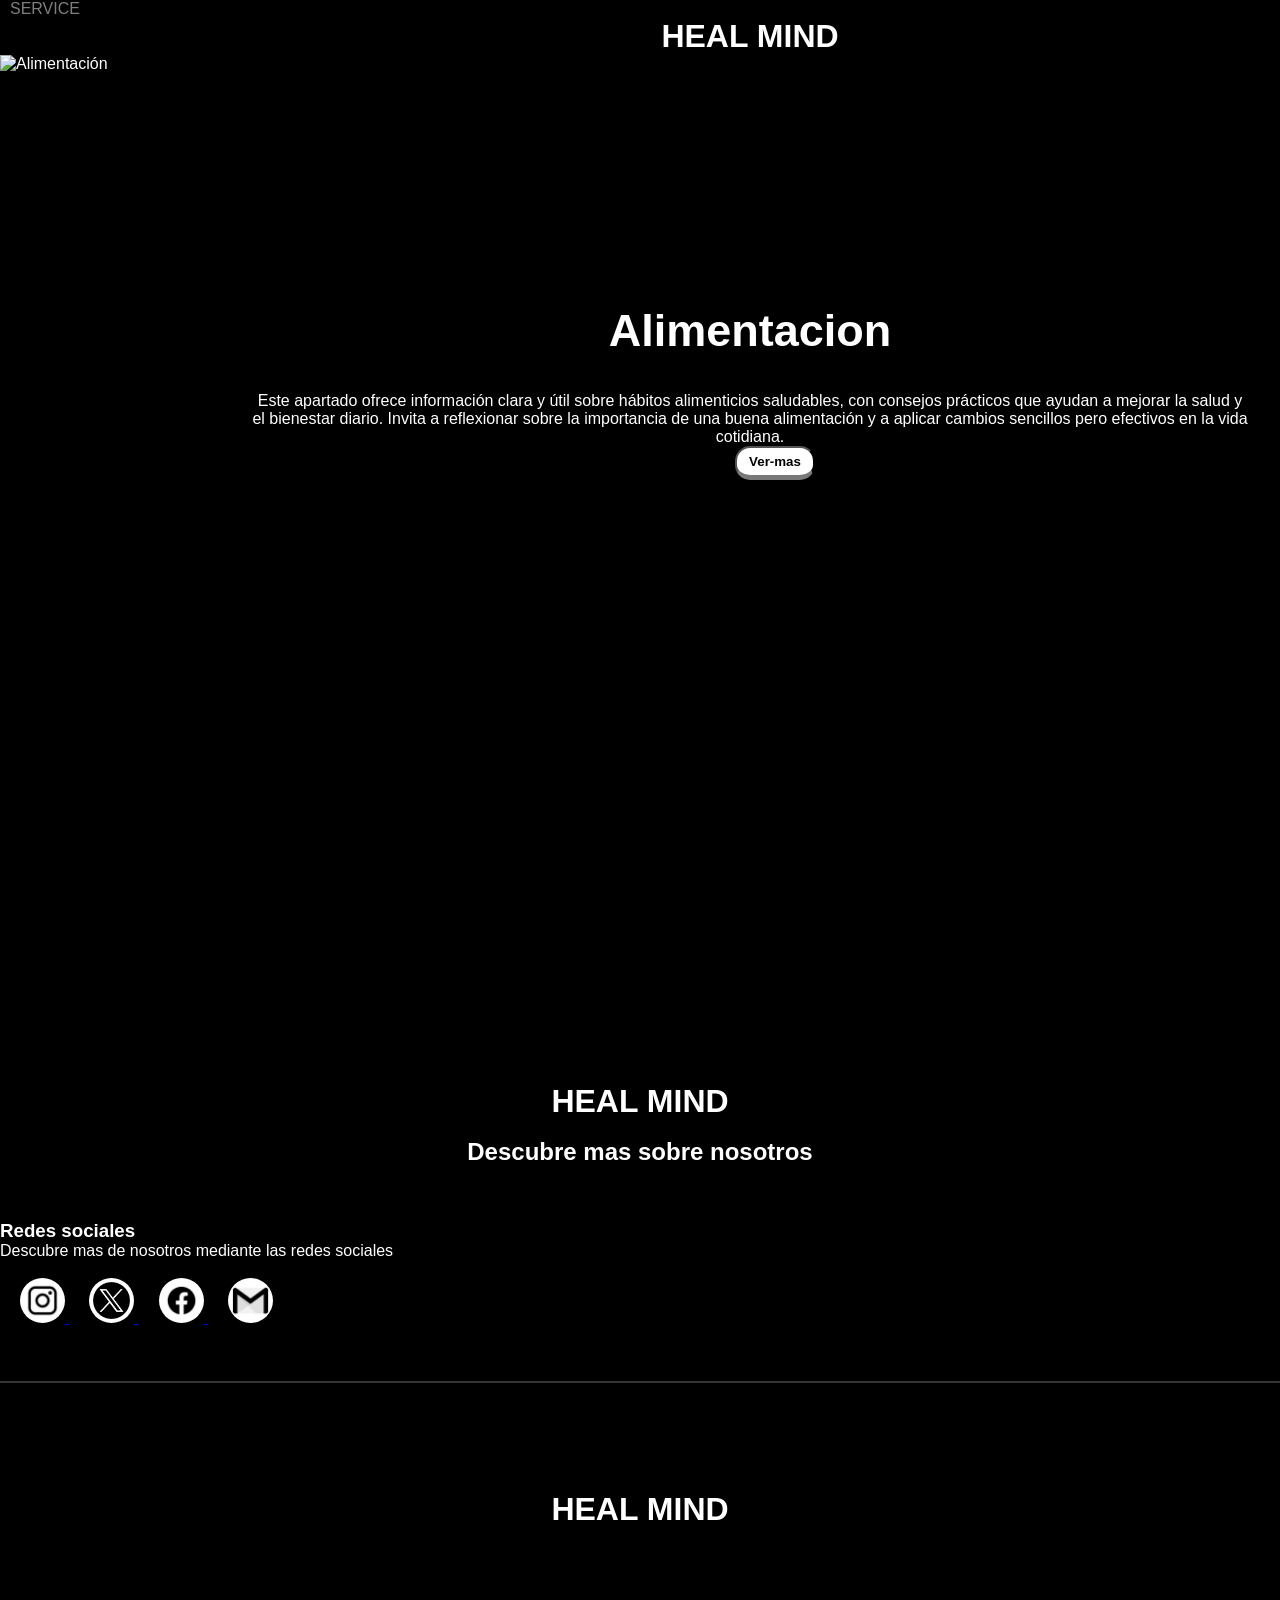
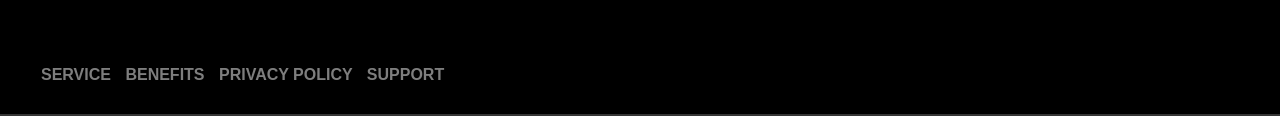
==== HEAL MIND/HEAL-MIND/12.html @ 6f93a359 "cambio de imagenes" ====
<!DOCTYPE html>
<html lang="es">
<head>
    <meta charset="UTF-8">
    <meta name="viewport" content="width=device-width, initial-scale=1.0">
    <title>Diseño Simple</title>
    <link rel="stylesheet" href="12.css">
    <link rel="stylesheet" href="HEAL-MIND.html">
    <link rel="stylesheet" href="HEAL.MIND.php">

    
    
    
</head>
<body>





<div class="slider-box">
    <div>
        <a class="Contacto" style="color: rgba(180, 180, 180, 0.699)" href="SERVICE.html">SERVICE</a>
        <center><h1 class="">HEAL MIND</h1></center>
    </div>
        
   
    
    <ul>
        <li>
            <img src="alimentacion.jpg" alt="Alimentación">
            <div class="texto">
                <h2>Alimentacion</h2>
                 <p>
               Este apartado ofrece información clara y útil sobre hábitos alimenticios saludables, con consejos prácticos que ayudan a mejorar la salud y el bienestar diario. Invita a reflexionar sobre la importancia de una buena alimentación y a aplicar cambios sencillos pero efectivos en la vida cotidiana.
            </p>
            <a href="alimentacion.html"><button class="Ver_mas">Ver-mas</button></a>
            </div>
           
        </li>
        <li>
            <img src="psicologiA.JPG"Psicología">
            <div class="texto">
                <h2>psicologia</h2>
                 <p>
             En esta sección se exploran temas relacionados con la mente, las emociones y el comportamiento humano. Su contenido busca generar comprensión, autocuidado y crecimiento personal, motivando al lector a conocer más sobre la importancia de la salud mental.
             <a href="psicologico.html"><button class="Ver_mas">Ver mas </button></a>
            </p>
            </div>
           
        </li>
        <li>
            <img src="ejercicioss.JPG"Ejercicios">
            <div class="texto">
                <h2>Ejercicios</h2>
                 <p>
                Este apartado presenta rutinas y recomendaciones físicas fáciles de realizar, adaptadas a diferentes niveles. Su objetivo es fomentar la actividad física de manera constante, mostrando que el ejercicio es una herramienta clave para mantener una vida saludable.
                <a href="ejercicio.html"><button class="Ver_mas">Ver mas </button></a>
            </p>
            </div>
           
        </li>
        <li>
            <img src="libro.JPG" alt="Libros">
            <div class="texto">
                <h2>Libros</h2>
                 <p>
                La sección de libros invita a descubrir lecturas interesantes y enriquecedoras, con descripciones atractivas que despiertan la curiosidad del lector. Está pensada para motivar el gusto por la lectura y el aprendizaje, ofreciendo contenidos que inspiran y aportan conocimiento.
                    <a href="libros.html"><button class="Ver_mas">Ver mas </button></a>
            </p>
            </div>
           
        </li>
    </ul>
      

</div>

<br>
<br>

<center>
       
</center>
    

    <br>
    <br>
    <br>
    <br>
    <br>
    <br>
    <br>
    <br>
   

<div class="Adicional">
<center>
    <h1>HEAL MIND</h1>
    <br>

     
    <h2>Descubre mas sobre nosotros</h2>
   
  
</center>
</div>
<br>
<br>
<br>
<div>
    <h3>Redes sociales</h3>
    <p>Descubre mas de nosotros mediante las redes sociales</p>
    <br>
    <a href="https://www.instagram.com/heal_mind.oficial/">
    <img class="Paginas" src="instagram icon.jpg" alt="Instagram">
    </a>
    <a href="https://x.com/HEALMIND_col">
    <img class="Paginas" src="Twitter.jpg" alt="Twitter">
    </a>
    <a href="https://www.facebook.com/profile.php?id=61586517039265">
        <img class="Paginas" src="descarga (3).jpg" alt="facebook">
    </a>
    <a href="healdmind14@gmail.com ">
        <img class="Paginas" src="Gmail.jpg" alt="Gmail">
    </a>
</div>
<br>
<br>
<br>
 <hr class="linea-color ">
<br>
<br>
<br>
<br>
<br>
<br>

<center><h1>HEAL MIND</h1></center>
<br>
<br>
<br>
<br>
<br>
<br>

<nav>

    <header class="menu">

<div>
    <a class="Contacto" style="color: rgba(180, 180, 180, 0.699)" href="SERVICE.html">SERVICE</a>
<a class="Contacto" style="color: rgba(180, 180, 180, 0.699)" href="BENEFITS.html">BENEFITS</a>
<a class="Contacto" style="color: rgba(180, 180, 180, 0.699)" href="PRIVACY_POLICY.html">PRIVACY POLICY</a>
<a class="Contacto" style="color: rgba(180, 180, 180, 0.699)" href="SUPPORT.html">SUPPORT</a>

</div>


</header>
    <hr class="linea-color ">
</nav>


    
<script src="12.js"></script>
</body>
</html>
---- HEAL MIND/HEAL-MIND/12.css ----
* {
    margin: 0;
    padding: 0;
    box-sizing: border-box;
    font-family: Arial, Helvetica, sans-serif;
}

body {
    background-color: #000000;
    color: #fff;
    }

.titulo {
    text-align: center;
    font-size: 40px;
    padding-top: 50px;
}

.slider-box {
    width: 1500px;
    height: auto;
    margin: auto 0;
    overflow: hidden;

    
}

.slider-box ul {
    display: flex;
    padding: 0;
    width: 400%;
    animation: slide 20s infinite alternate ease-in-out;

}

.slider-box li {
    width: 100%;
    list-style: none;
    position: relative;
}

.texto {
    position: absolute;
    text-align: center;
    padding: 0 250px;
    top: 250px;
    color: #FFFFFF;
}

.texto h2 {
    font-size: 45px;
    margin-bottom: 35px;

}

.slider-box img {
    width: 100%;
}


@keyframes slide {
    0% {margin-left: 0;}
    20% {margin-left: 0;}
    
    25% {margin-left: -100%;}
    45% {margin-left: -100%;}

    50% {margin-left: -200%;}
    70% {margin-left: -200%;}

    75% {margin-left: -300%;}
    100% {margin-left: -300%;}
    

}

.menu {
    display: flex;
    text-align: center;
    gap: 30px;
    padding: 30px;
   
    font-weight: bold;
    margin-left:1px;
   
    
}



.hero {
    display: flex;
    justify-content: center;
    background-color: rgb(255, 255, 255);
    padding: 15px;
}

.hero img {
    max-width: 100%;
    height: auto;
}


.contenedor-tarjetas {
    display: flex;
    justify-content: center;
    gap: 20px;
    padding: 20px;
}



.indicadores {
    display: flex;
    justify-content: center;
    gap: 60px;
    padding: 15px;
    margin-right: 150px;
    display: flex;
    justify-content: center;
    gap: 15px;
    padding: 10px;
    font-weight: bold;
}


.indicador {
    background-color: white;
    width: 50px;
    height: 15px;
    border-radius: 10px;
    margin-left: 150px;
    display: flex;
    justify-content: center;
    gap: 15px;
    padding: 10px;
    font-weight: bold;
    color: #111;
}


.Contacto {
    text-decoration: none;
    margin-left: 10px;
}

.Logo {
    width: 50px;

}

.Paginas{
    width: 45px;
    border-radius: 30px;
    margin-left: 20px;
    }



.Ver_mas {
    background-color: white;
    font-weight: bold;
    color: black;
    padding: 6px 12px;
    border-radius: 15px;
    border-bottom: 5px solid rgba(78, 78, 78, 0.753);
    text-decoration: none;
    margin-left: 50px;
    gap: 50px;
   }

   
   .linea-color {
  border: none; 
  height: 2px; 
  background-color: #353535; 
}

.Redes_Sociales {
    margin-left: 50px;
}

.Seccion {
    text-decoration: none;
    color: white;
    margin-left: 600px;
    background-color: #797979;
    border-radius: 10px;


}
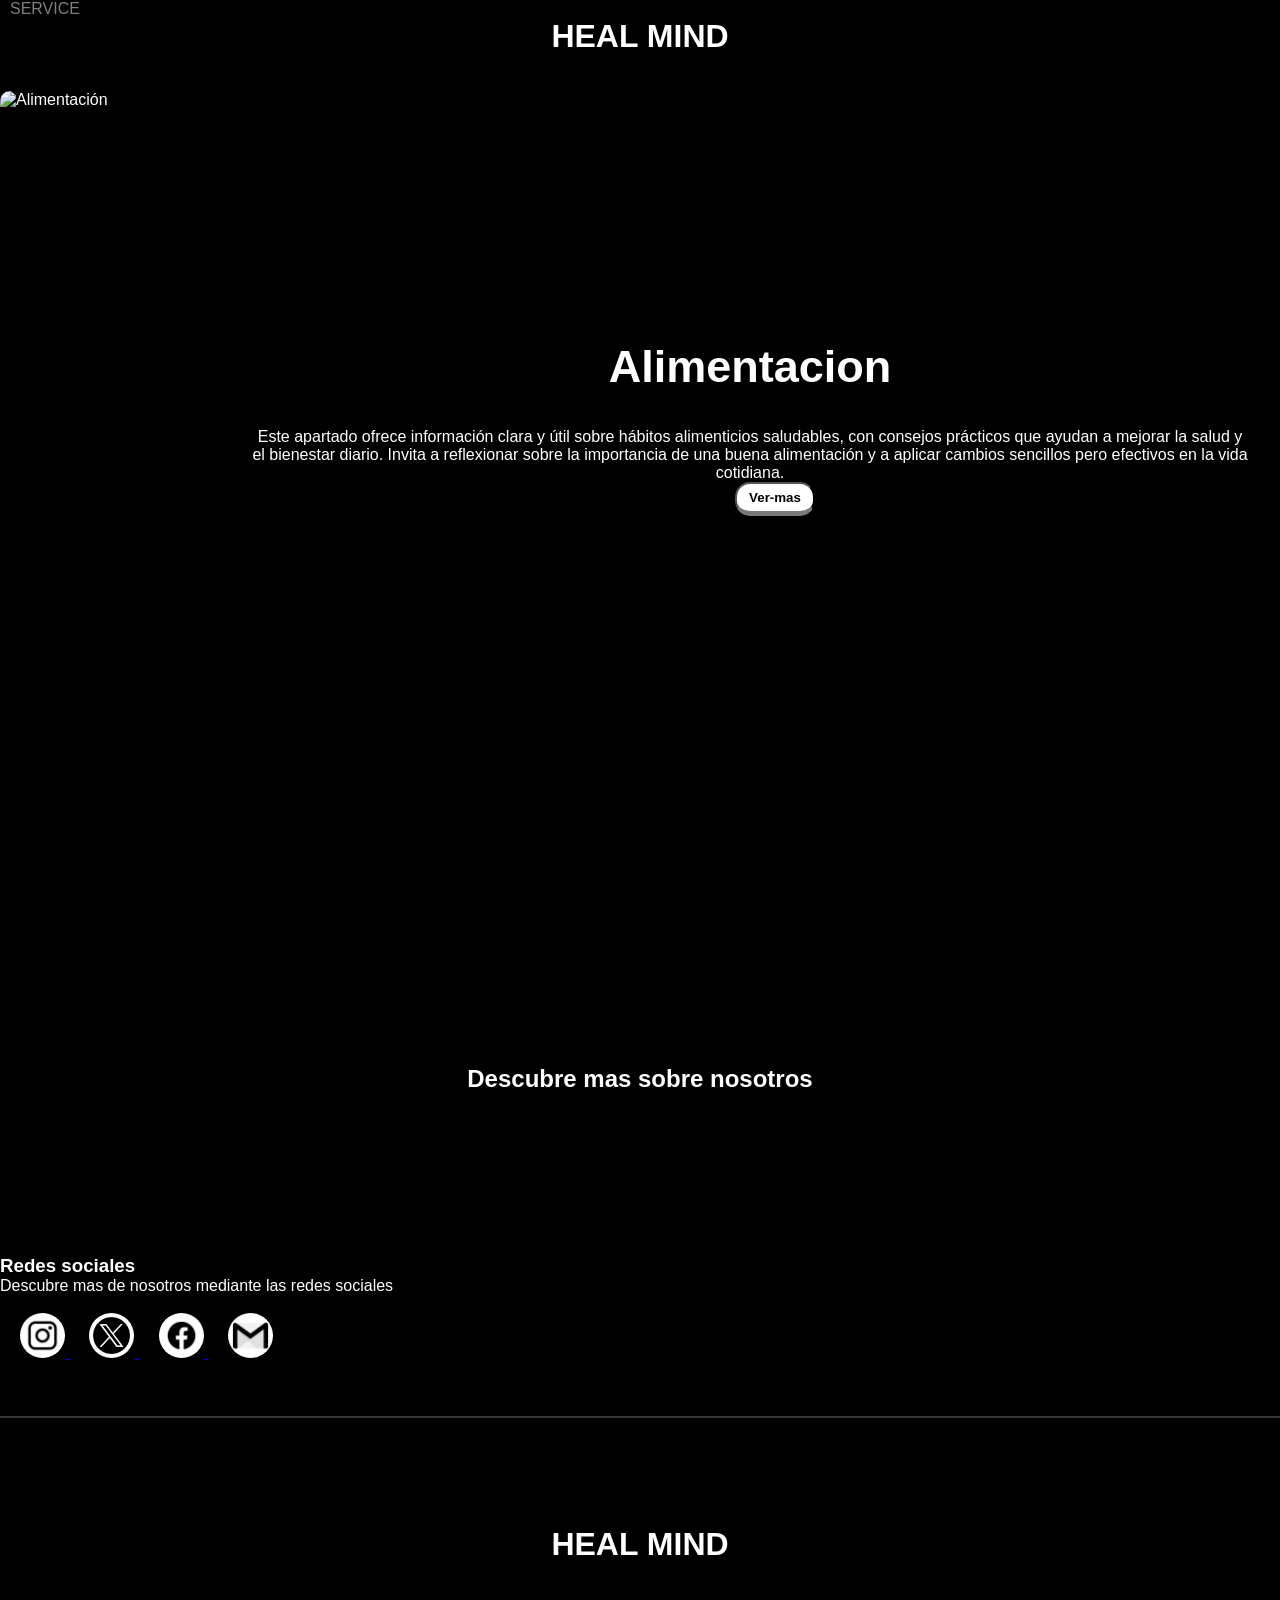
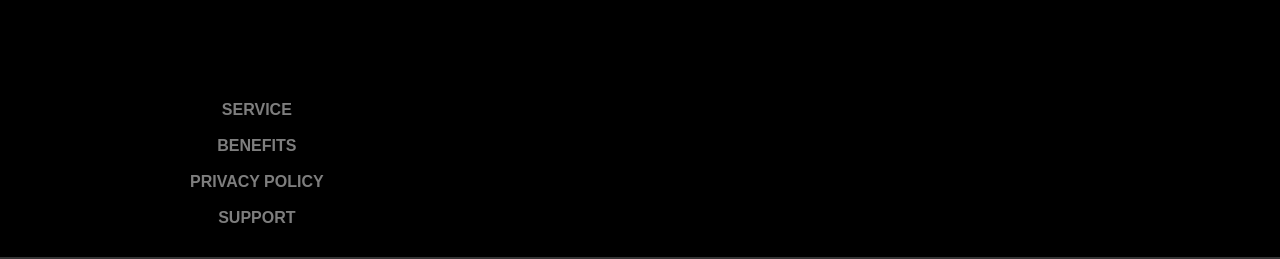
==== commit b1956690: "decoracion y arreglos de pagina" ====
--- a/HEAL MIND/HEAL-MIND/12.html
+++ b/HEAL MIND/HEAL-MIND/12.html
@@ -15,16 +15,15 @@
 <body>
 
 
-
-
-
-<div class="slider-box">
     <div>
         <a class="Contacto" style="color: rgba(180, 180, 180, 0.699)" href="SERVICE.html">SERVICE</a>
         <center><h1 class="">HEAL MIND</h1></center>
     </div>
-        
-   
+
+<br>
+<br>
+<div class="slider-box">
+
     
     <ul>
         <li>
@@ -88,15 +87,12 @@
     <br>
     <br>
     <br>
-    <br>
-    <br>
-    <br>
-    <br>
+
    
 
 <div class="Adicional">
 <center>
-    <h1>HEAL MIND</h1>
+ 
     <br>
 
      
@@ -108,6 +104,13 @@
 <br>
 <br>
 <br>
+<br>
+<br>
+<br>
+<br>
+<br>
+<br>
+
 <div>
     <h3>Redes sociales</h3>
     <p>Descubre mas de nosotros mediante las redes sociales</p>
@@ -140,18 +143,24 @@
 <br>
 <br>
 <br>
+
+<nav>
 <br>
 <br>
 <br>
-
-<nav>
 
     <header class="menu">
 
 <div>
     <a class="Contacto" style="color: rgba(180, 180, 180, 0.699)" href="SERVICE.html">SERVICE</a>
+    <br>
+    <br>
 <a class="Contacto" style="color: rgba(180, 180, 180, 0.699)" href="BENEFITS.html">BENEFITS</a>
+  <br>
+    <br>
 <a class="Contacto" style="color: rgba(180, 180, 180, 0.699)" href="PRIVACY_POLICY.html">PRIVACY POLICY</a>
+  <br>
+    <br>
 <a class="Contacto" style="color: rgba(180, 180, 180, 0.699)" href="SUPPORT.html">SUPPORT</a>
 
 </div>
--- a/HEAL MIND/HEAL-MIND/12.css
+++ b/HEAL MIND/HEAL-MIND/12.css
@@ -23,7 +23,7 @@
     height: auto;
     margin: auto 0;
     overflow: hidden;
-
+ border-radius: 10px;
     
 }
 
@@ -32,7 +32,7 @@
     padding: 0;
     width: 400%;
     animation: slide 20s infinite alternate ease-in-out;
-
+ 
 }
 
 .slider-box li {
@@ -83,7 +83,7 @@
     padding: 30px;
    
     font-weight: bold;
-    margin-left:1px;
+    margin-left: 150px;
    
     
 }
@@ -169,6 +169,7 @@
     text-decoration: none;
     margin-left: 50px;
     gap: 50px;
+    
    }
 
    
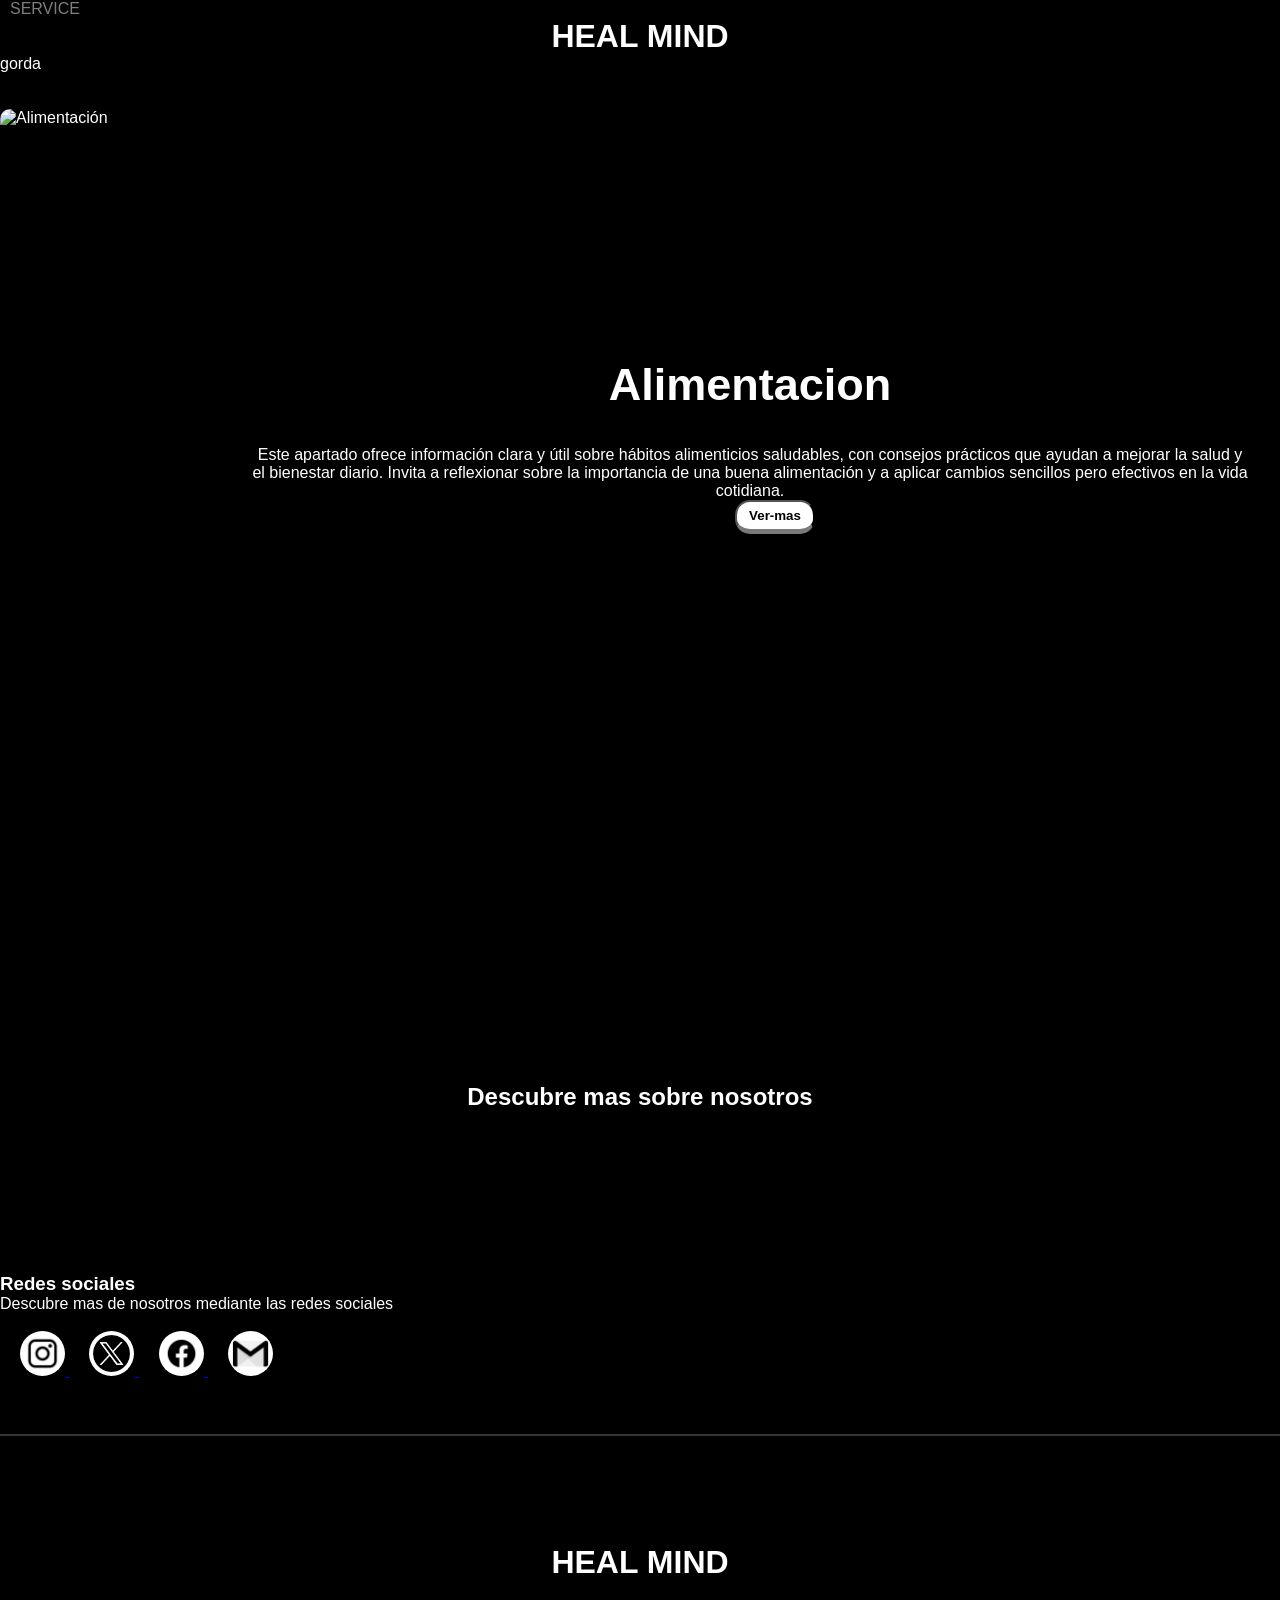
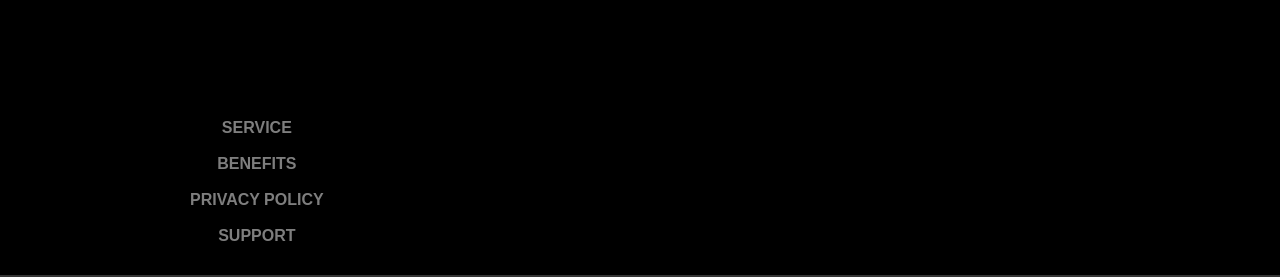
==== commit f4d4a5be: "cambie una p" ====
--- a/HEAL MIND/HEAL-MIND/12.html
+++ b/HEAL MIND/HEAL-MIND/12.html
@@ -3,7 +3,7 @@
 <head>
     <meta charset="UTF-8">
     <meta name="viewport" content="width=device-width, initial-scale=1.0">
-    <title>Diseño Simple</title>
+    <title>HEAL MIND - Inicio</title>
     <link rel="stylesheet" href="12.css">
     <link rel="stylesheet" href="HEAL-MIND.html">
     <link rel="stylesheet" href="HEAL.MIND.php">
@@ -20,6 +20,7 @@
         <center><h1 class="">HEAL MIND</h1></center>
     </div>
 
+    <p>gorda</p>
 <br>
 <br>
 <div class="slider-box">
@@ -65,7 +66,7 @@
                 <h2>Libros</h2>
                  <p>
                 La sección de libros invita a descubrir lecturas interesantes y enriquecedoras, con descripciones atractivas que despiertan la curiosidad del lector. Está pensada para motivar el gusto por la lectura y el aprendizaje, ofreciendo contenidos que inspiran y aportan conocimiento.
-                    <a href="libros.html"><button class="Ver_mas">Ver mas </button></a>
+                    <a href="libreriahm.html"><button class="Ver_mas">Ver mas </button></a>
             </p>
             </div>
            
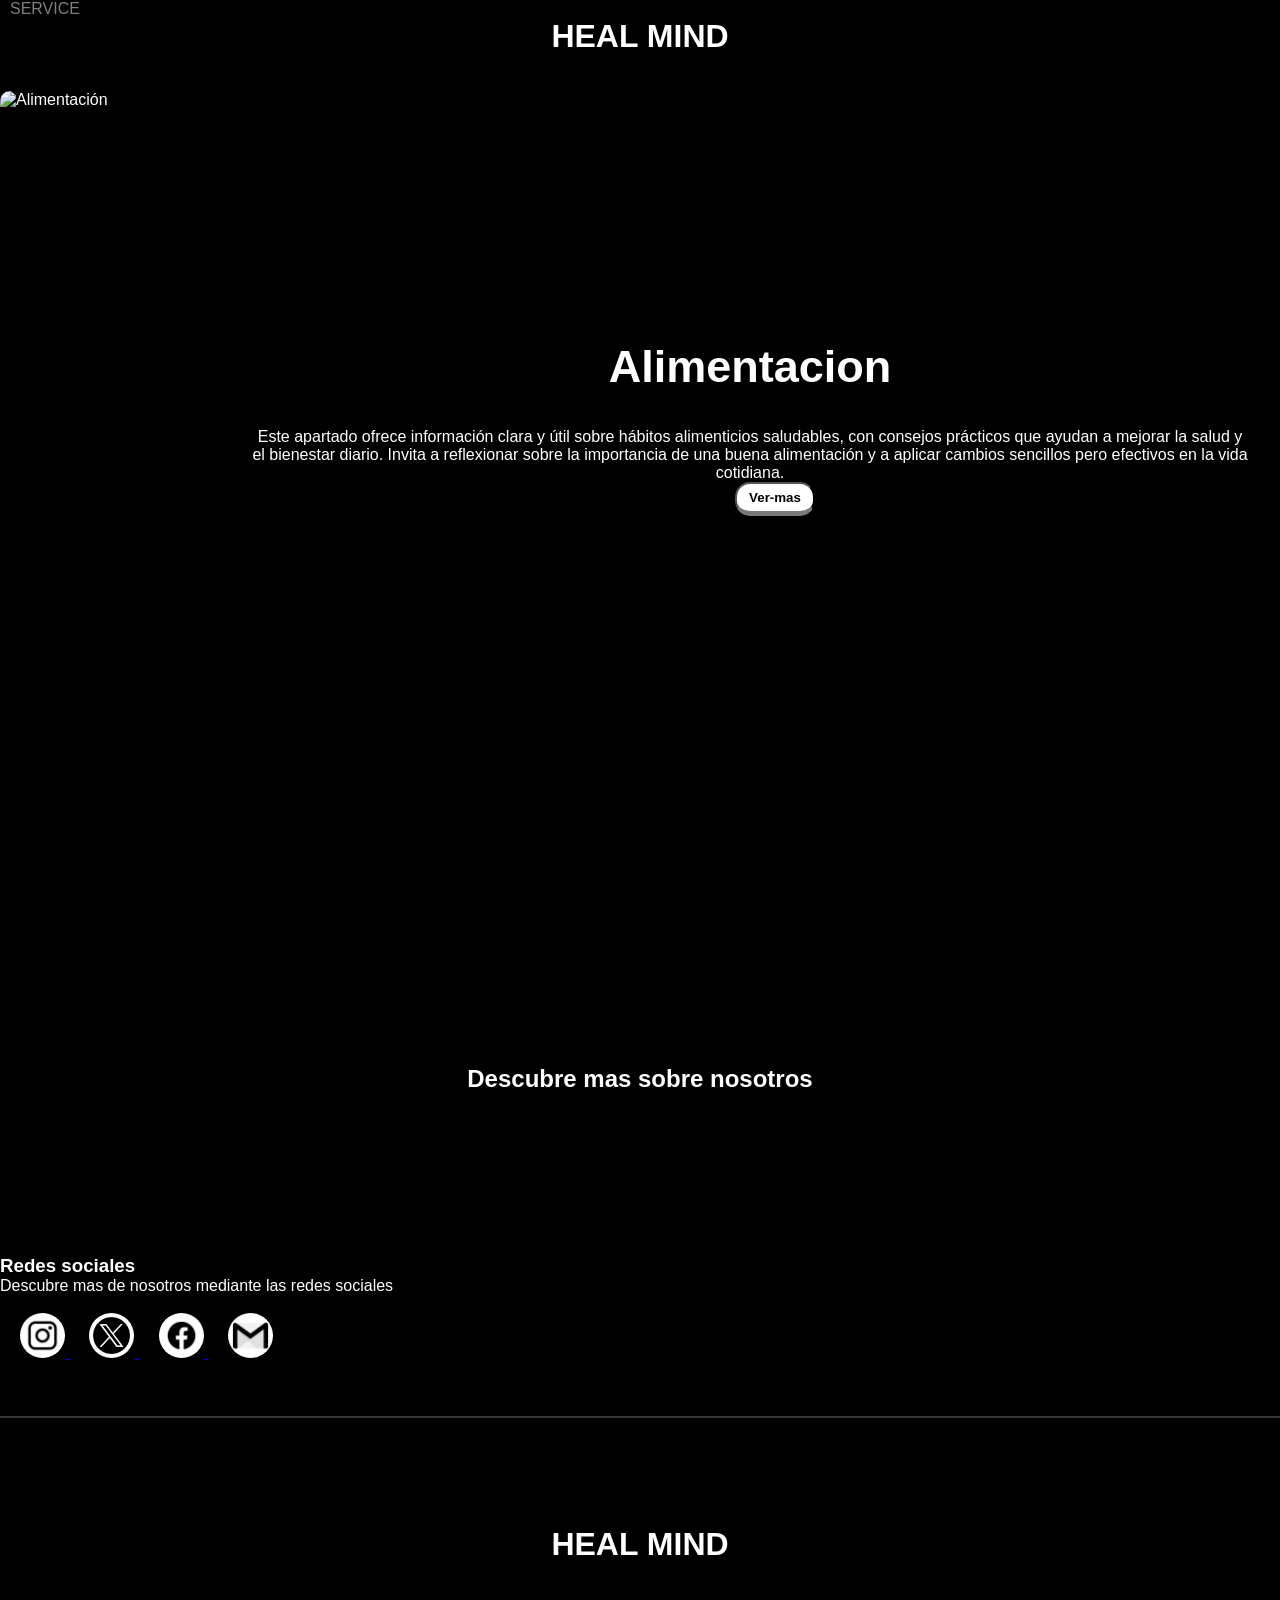
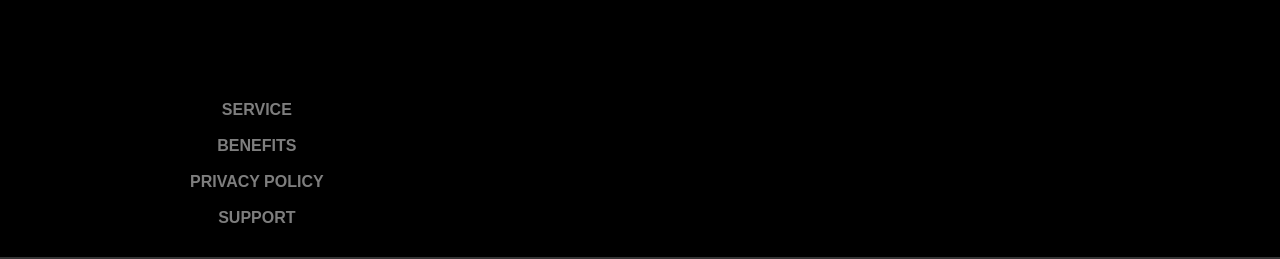
==== commit 10465de0: "quite la p" ====
--- a/HEAL MIND/HEAL-MIND/12.html
+++ b/HEAL MIND/HEAL-MIND/12.html
@@ -20,7 +20,7 @@
         <center><h1 class="">HEAL MIND</h1></center>
     </div>
 
-    <p>gorda</p>
+
 <br>
 <br>
 <div class="slider-box">
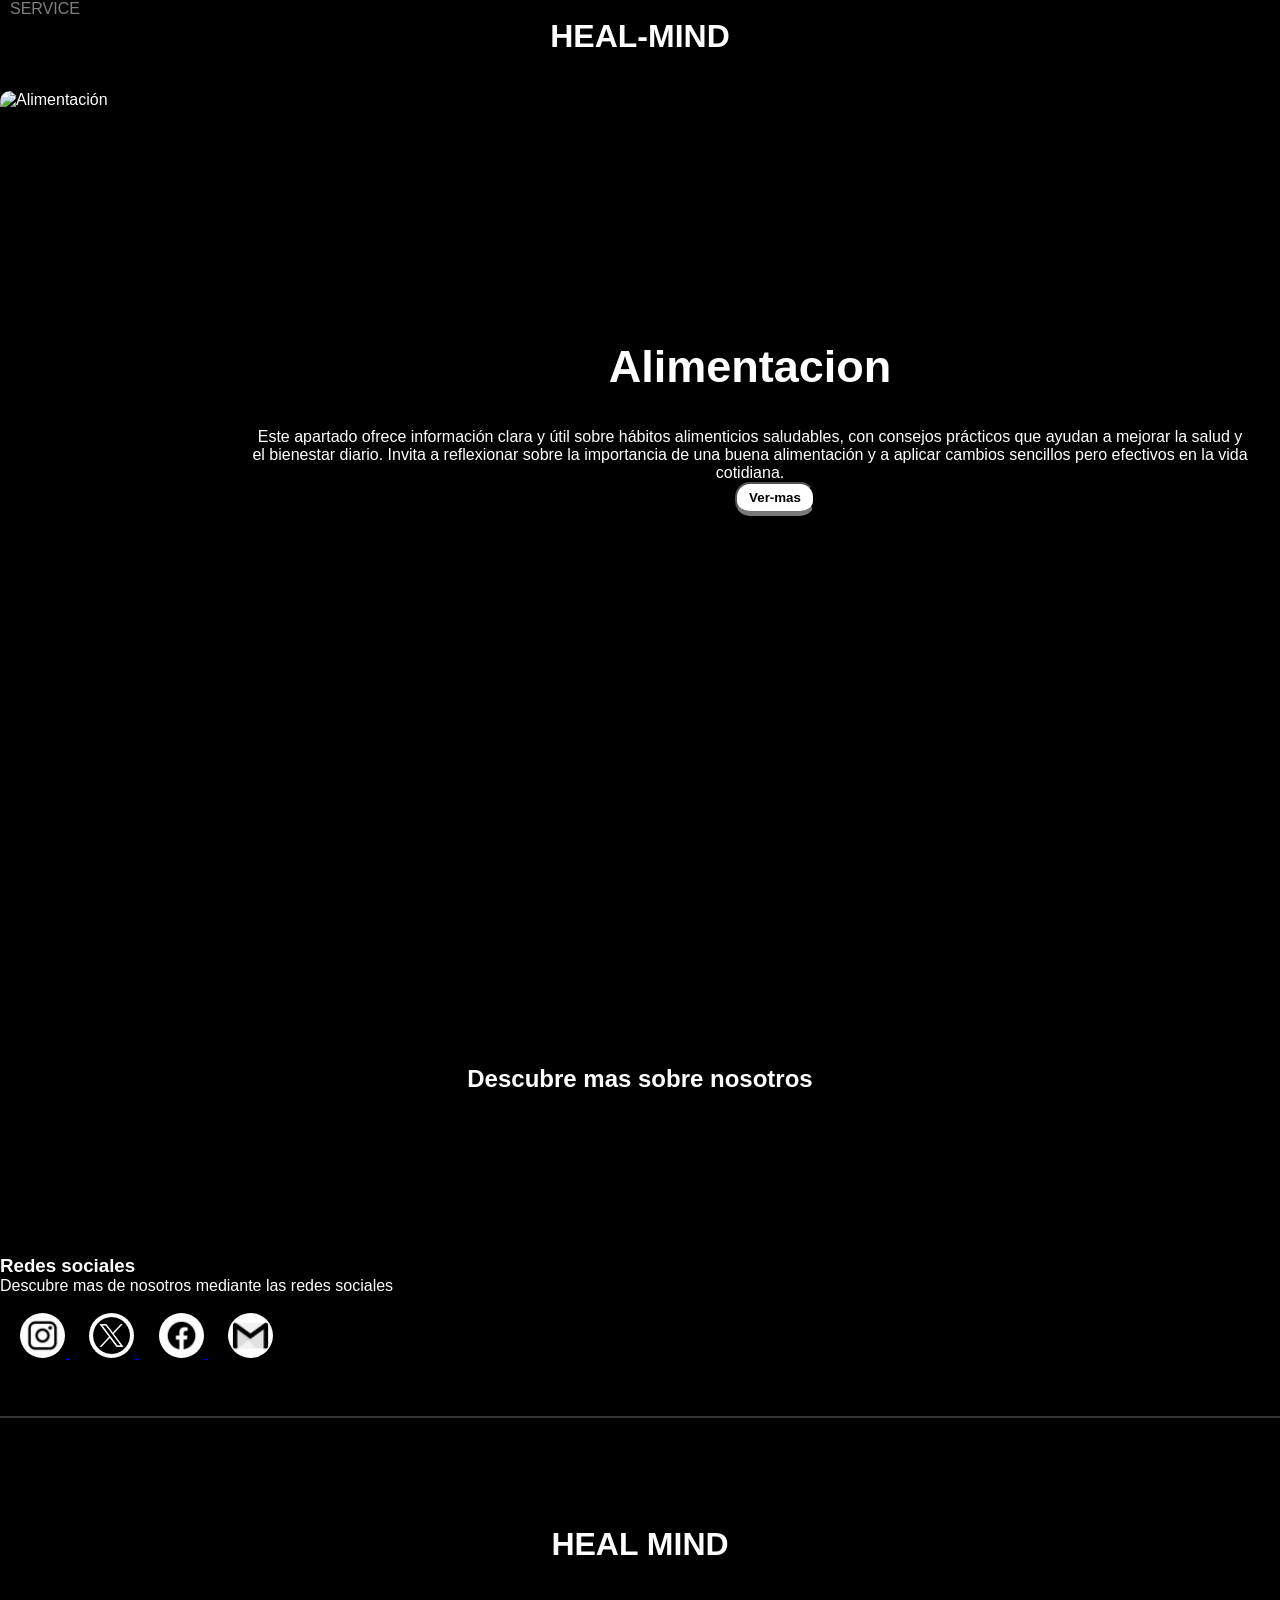
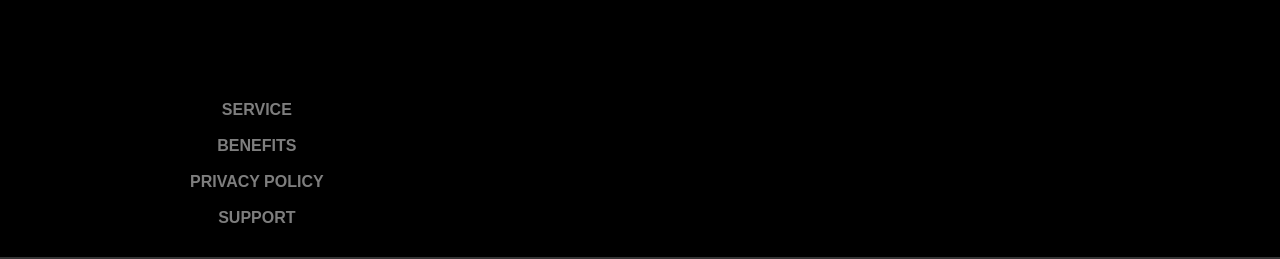
==== commit bf90d8ba: "elimine y agregue algunos componentes" ====
--- a/HEAL MIND/HEAL-MIND/12.html
+++ b/HEAL MIND/HEAL-MIND/12.html
@@ -17,7 +17,7 @@
 
     <div>
         <a class="Contacto" style="color: rgba(180, 180, 180, 0.699)" href="SERVICE.html">SERVICE</a>
-        <center><h1 class="">HEAL MIND</h1></center>
+        <center><h1 class="HEAL-MIND">HEAL-MIND</h1></center>
     </div>
 
 
